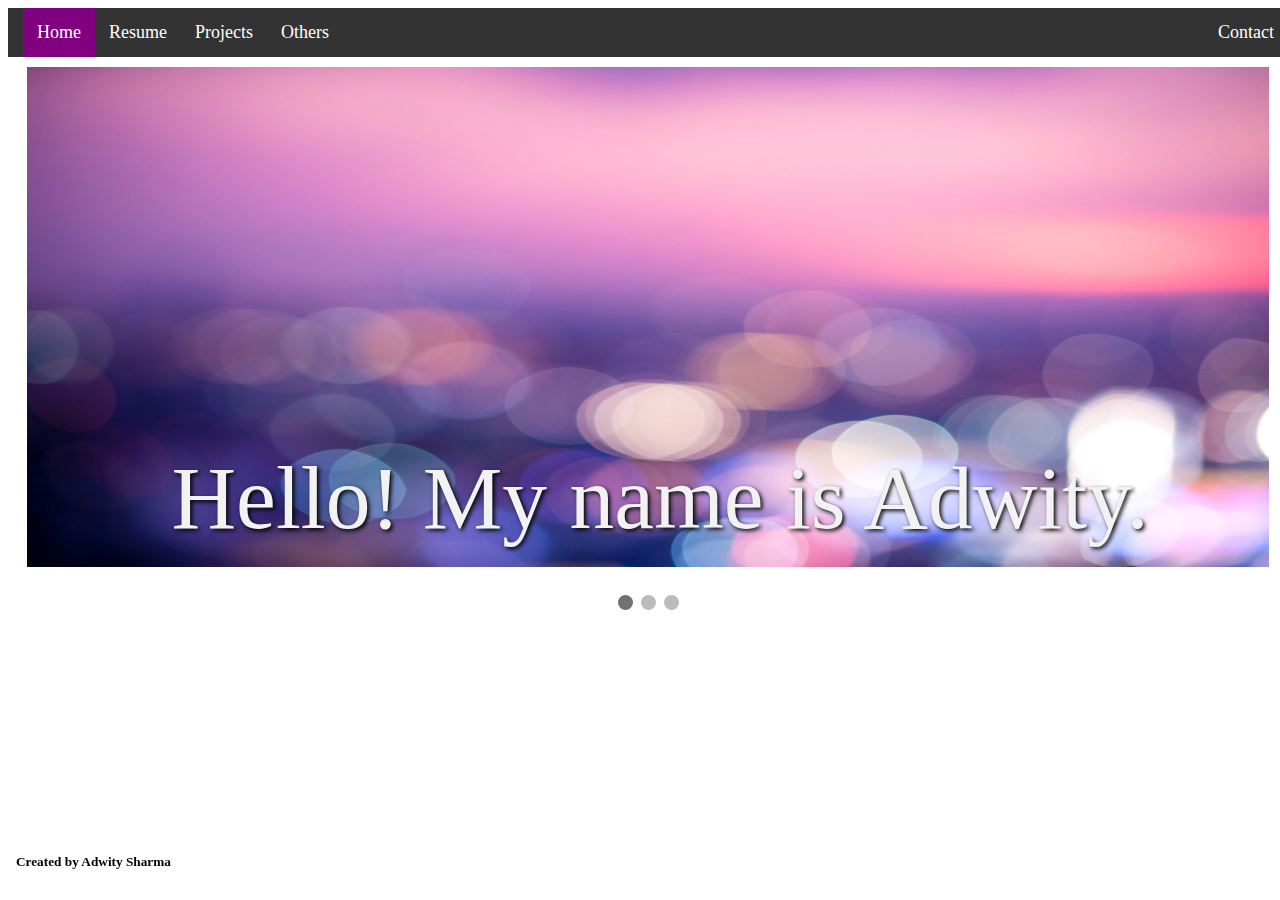
==== index.html @ 2676af09 "web files" ====
<!DOCTYPE html>
<html>
<head>
	<title>Adwity's demo website</title>
	<meta charset="utf-8">
	<meta name="viewport" content="width=device-width, initial-scale=1.0">
	<link rel="stylesheet" type="text/css" href="style.css">

	<style>
	{box-sizing: border-box;}
	.mySlides {display: none;}
	img {vertical-align: top;
		width: 100%;
		max-height: 500px;
	}

	/* Slideshow container */
	.slideshow-container {
		width: 97%;
		padding-right: : 10px;
		padding-top: 10px;
		padding-bottom: 10px;
		padding-left: 0px;
		position: relative;
		margin: auto;
	}

	/* Caption text */
	.text {
		color: #f2f2f2;
		text-shadow: 2px 2px 4px #000000;
		padding: 18px 12px;
		position: absolute;
		bottom: 10px;
		width: 100%;
		text-align: center;
		font-size: 7vw;
		font: "Comic Sans MS", cursive, sans-serif;
	}


	/* The dots/bullets/indicators */
	.dot {
		height: 15px;
		width: 15px;
		margin: 0 2px;
		background-color: #bbb;
		border-radius: 50%;
		display: inline-block;
		transition: background-color 0.6s ease;
	}

	.active {
		background-color: #717171;
	}

	/* Fading animation */
	.fade {
		-webkit-animation-name: fade;
		-webkit-animation-duration: 1.5s;
		animation-name: fade;
		animation-duration: 1.5s;
	}

	@-webkit-keyframes fade {
		from {opacity: .4} 
		to {opacity: 1}
	}

	@keyframes fade {
		from {opacity: .4} 
		to {opacity: 1}
	}

	/* On smaller screens, decrease text size */
	@media only screen and (max-width: 300px) {
		.text {font-size: 11px}
	}
</style>
</head>

<body>
	<ul class="topnav">
		<li><a class="active" href="index.html">Home</a></li>
		<li><a href="resume.html">Resume</a></li>
		<li><a href="projects.html">Projects</a></li>
		<li><a href="others.html">Others</a></li>
		<li class="right"><a href="contact.html">Contact</a></li>
	</ul>


	<div class="slideshow-container">

		<div class="mySlides fade">
			<img src="blur-blurred-bokeh-938967.jpg" >
			<div class="text">Hello! My name is Adwity.</div>
		</div>

		<div class="mySlides fade">
			<img src="animals-birds-nature-21261.jpg" >
			<div class="text">I am a software engineer.</div>
		</div>

		<div class="mySlides fade">
			<img src="hd-wallpaper-mountain-range-mountains-114979.jpg">
			<div class="text">Welcome to my website.</div>
		</div>

	</div>
	<br>

	<div style="text-align:center">
		<span class="dot"></span> 
		<span class="dot"></span> 
		<span class="dot"></span> 
	</div>

	<script>
		var slideIndex = 0;
		showSlides();

		function showSlides() {
			var i;
			var slides = document.getElementsByClassName("mySlides");
			var dots = document.getElementsByClassName("dot");
			for (i = 0; i < slides.length; i++) {
				slides[i].style.display = "none";  
			}
			slideIndex++;
			if (slideIndex > slides.length) {slideIndex = 1}    
				for (i = 0; i < dots.length; i++) {
					dots[i].className = dots[i].className.replace(" active", "");
				}
				slides[slideIndex-1].style.display = "block";  
				dots[slideIndex-1].className += " active";
		  setTimeout(showSlides, 3000); // Change image every 3 seconds
		}
	</script>

	<footer class="footer">
		<h5>Created by Adwity Sharma</h5>
	</footer>



</body>
</html>
---- style.css ----
body{
	height: 100%;
	width: 100%;
}
.footer {
	text-align: center;
	bottom: 0;
	position: fixed;
	padding: 8px;
}


ul.topnav {
  display: fixed;
  list-style-type: none;
  margin: 0;
  padding-left : 15px;
  overflow: hidden;
  background-color: #333;
}

ul.topnav li {float: left;}

ul.topnav li a {
  display: block;
  color: white;
  text-align: center;
  padding: 14px 14px;
  text-decoration: none;
  font-size: 18px;
}

ul.topnav li a:hover:not(.active) {background-color: gray;}

ul.topnav li a.active {background-color: purple;}

ul.topnav li a.active-right {background-color: purple;
float: right;}

ul.topnav li.right {float: right;
}

@media screen and (max-width: 600px) {
  ul.topnav li.right, 
  ul.topnav li {float: none;}
}
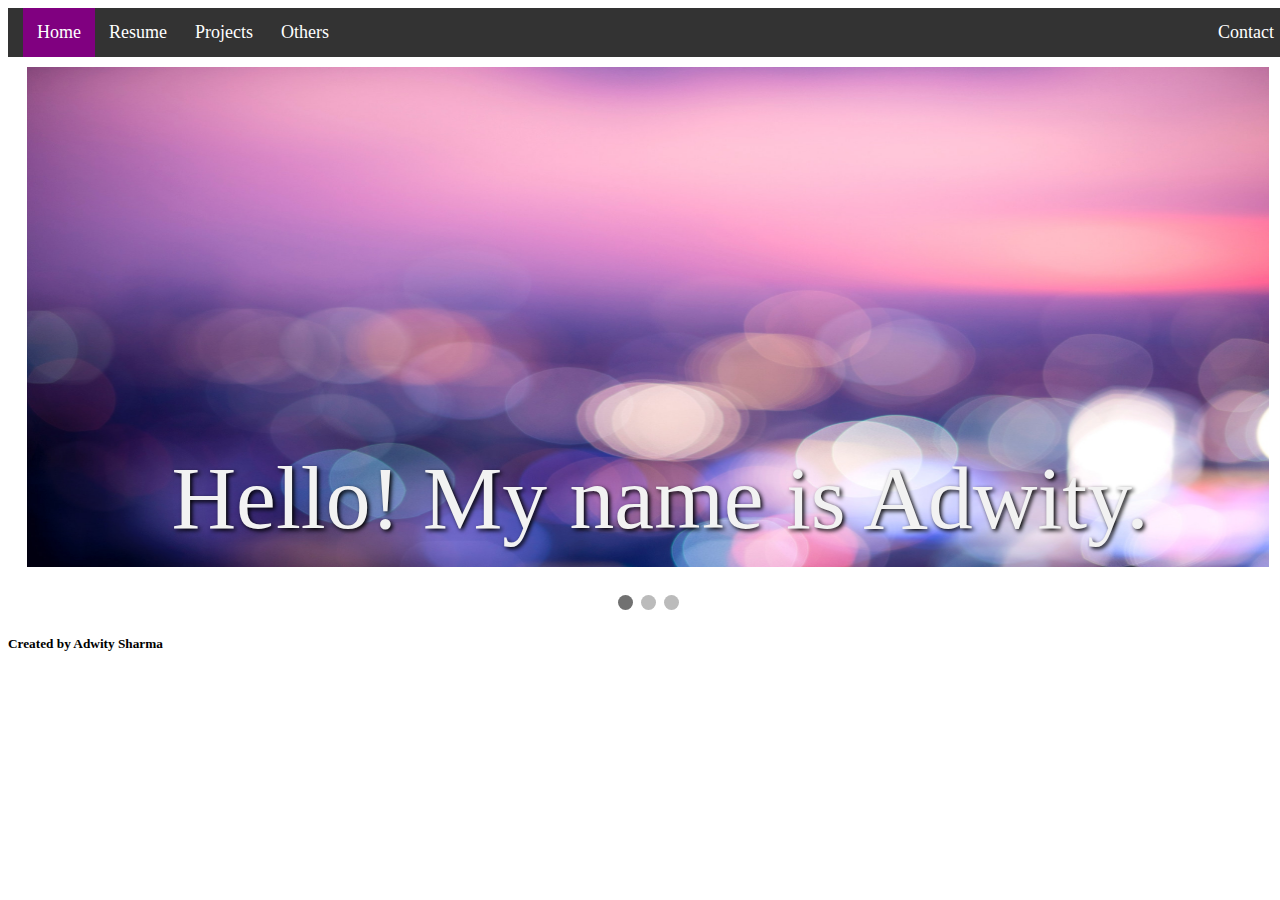
==== commit 3df6e323: "Changed the way footer appears" ====
--- a/index.html
+++ b/index.html
@@ -137,7 +137,7 @@
 		}
 	</script>
 
-	<footer class="footer">
+	<footer >
 		<h5>Created by Adwity Sharma</h5>
 	</footer>
 
--- a/style.css
+++ b/style.css
@@ -2,45 +2,74 @@
 	height: 100%;
 	width: 100%;
 }
-.footer {
-	text-align: center;
-	bottom: 0;
-	position: fixed;
-	padding: 8px;
-}
 
 
 ul.topnav {
-  display: fixed;
-  list-style-type: none;
-  margin: 0;
-  padding-left : 15px;
-  overflow: hidden;
-  background-color: #333;
+	display: fixed;
+	list-style-type: none;
+	margin: 0;
+	padding-left : 15px;
+	overflow: hidden;
+	background-color: #333;
 }
 
 ul.topnav li {float: left;}
 
 ul.topnav li a {
-  display: block;
-  color: white;
-  text-align: center;
-  padding: 14px 14px;
-  text-decoration: none;
-  font-size: 18px;
+	display: block;
+	color: white;
+	text-align: center;
+	padding: 14px 14px;
+	text-decoration: none;
+	font-size: 18px;
 }
 
-ul.topnav li a:hover:not(.active) {background-color: gray;}
+ul.topnav li a:hover:not(.active) {
+	background-color: gray;}
 
-ul.topnav li a.active {background-color: purple;}
+ul.topnav li a.active {
+background-color: purple;}
 
-ul.topnav li a.active-right {background-color: purple;
-float: right;}
 
-ul.topnav li.right {float: right;
+ul.topnav li.right {
+	float: right;
 }
 
 @media screen and (max-width: 600px) {
-  ul.topnav li.right, 
-  ul.topnav li {float: none;}
+	ul.topnav li.right, 
+	ul.topnav li {float: none;}
+}
+
+.how-section1{
+	margin-top:-15%;
+	padding: 10%;
+}
+.how-section1 h4{
+	color: purple;
+	font-weight: bold;
+	font-size: 30px;
+}
+.how-section1 .subheading{
+	color: grey;
+	font-size: 20px;
+}
+.how-section1 .row
+{
+	margin-top: 10%;
+}
+.how-img 
+{
+	text-align: center;
+}
+
+.how-img2
+{
+	text-align: center;
+}
+.how-img img{
+	width: 80%;
+}
+
+.how-img2 img{
+	width: 80%;
 }